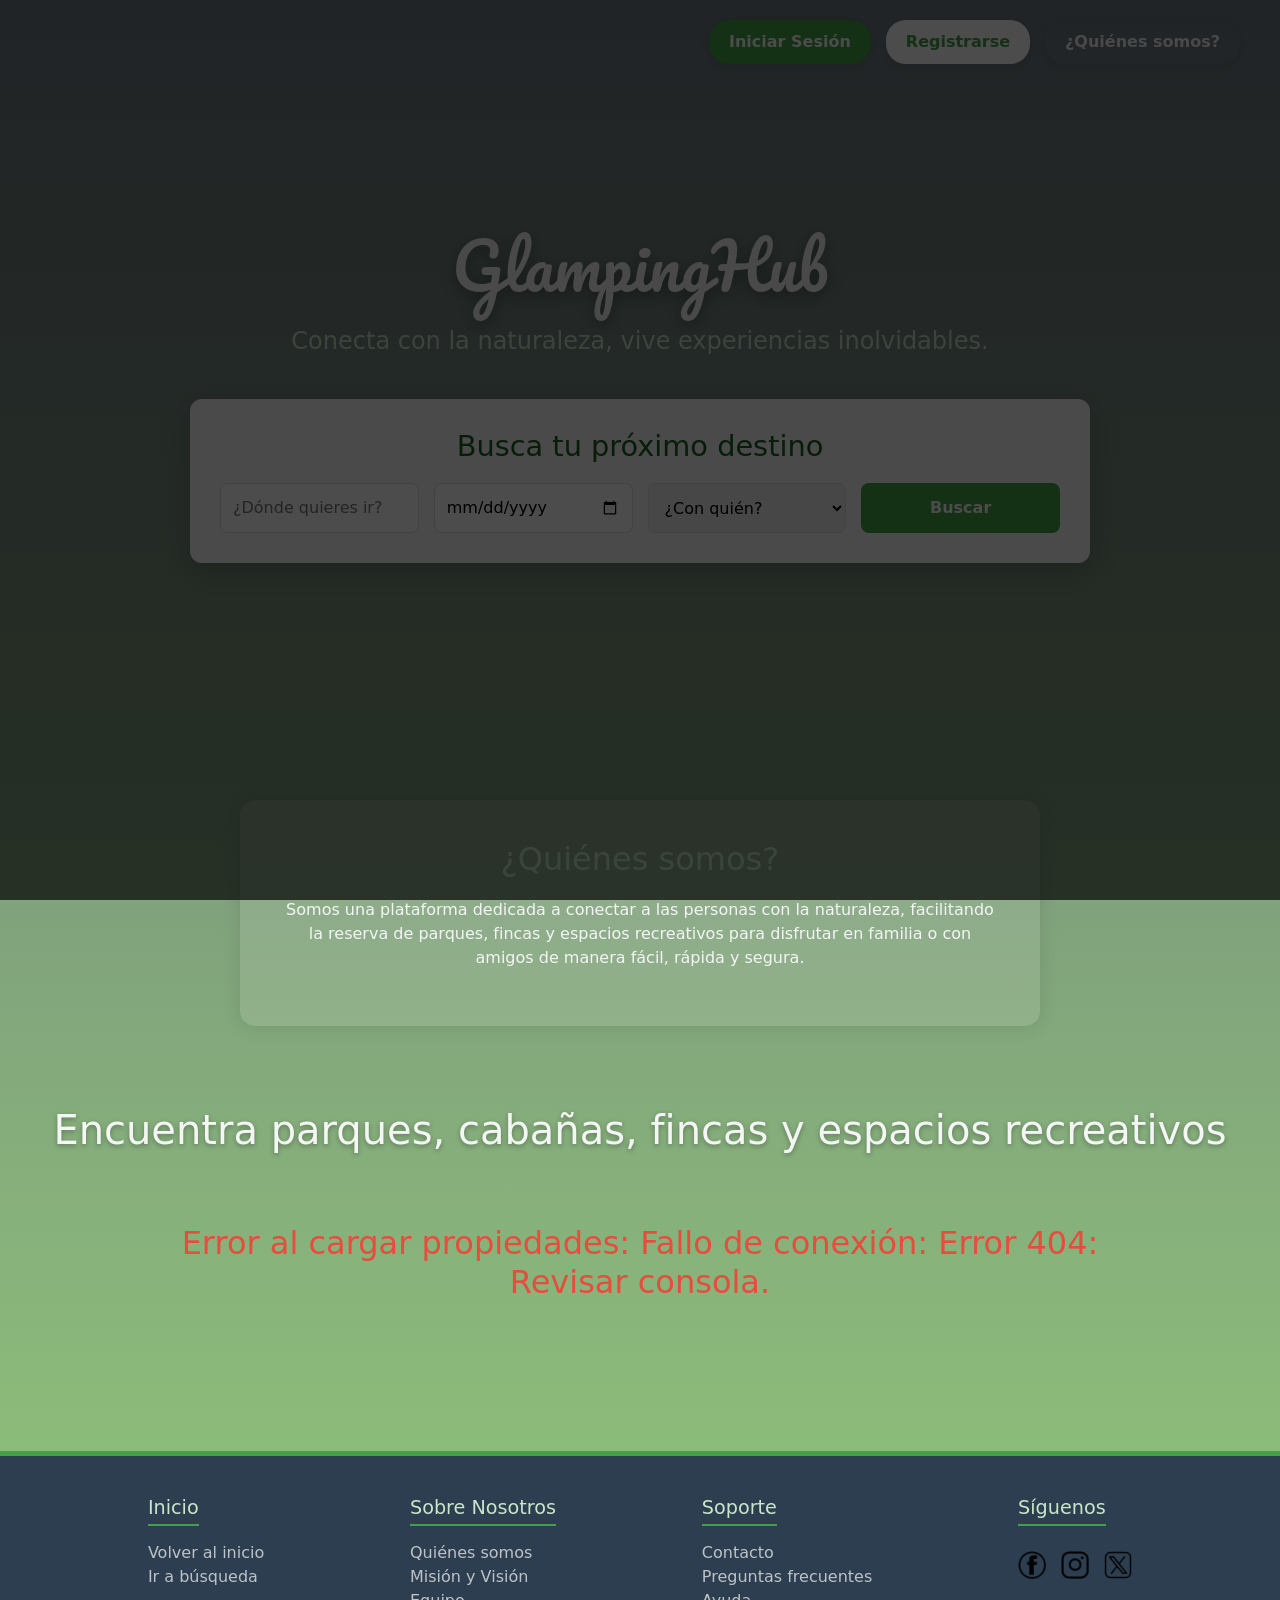
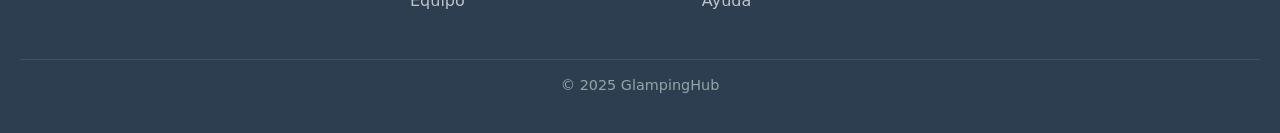
==== demos/glampinghub/index.html @ 19030af2 "Demo GlampingHub: página principal" ====
<!DOCTYPE html>
<html lang="es">
<head>
    <meta charset="UTF-8">
    <title>GlampingHub - Reserva tu Aventura</title>

    <link rel="stylesheet" href="ESTILOS/main.css">
    <link href="https://cdn.jsdelivr.net/npm/bootstrap@5.3.3/dist/css/bootstrap.min.css" rel="stylesheet">
    <link href="https://fonts.googleapis.com/css2?family=Pacifico&family=Roboto:wght@400;700&display=swap" rel="stylesheet">
</head>
<body>

<div class="top-bar">
    <button class="btn-login" onclick="openModal('login')">Iniciar Sesión</button>
    <button class="btn-register" onclick="openModal('register')">Registrarse</button>
    <button class="btn-about" onclick="document.getElementById('about').scrollIntoView({behavior:'smooth'})">¿Quiénes somos?</button>
</div>

<div class="header-content">
    <div class="brand">GlampingHub</div>
    <div class="nature-phrase">Conecta con la naturaleza, vive experiencias inolvidables.</div>

    <section class="search-section" id="buscar">
        <h2 class="title">Busca tu próximo destino</h2>
        <div class="search-box">
            <input type="text" id="destino" placeholder="¿Dónde quieres ir?" aria-label="Destino" />
            <input type="date" id="fecha" aria-label="Fecha" />
            <select id="companeros" aria-label="Con quién">
                <option value="">¿Con quién?</option>
                <option value="solo">Solo</option>
                <option value="pareja">Pareja</option>
                <option value="familia">Familia</option>
                <option value="amigos">Amigos</option>
            </select>
            <button type="button" onclick="buscar()">Buscar</button>
        </div>
    </section>
</div>

<div id="modal-bg" class="modal-bg" onclick="closeModal()"></div>

<div id="modal-login" class="gh-modal login-modal" style="display:none;">
    <h2 class="modal-title">Iniciar Sesión</h2>
    <input type="email" id="login-email" placeholder="Correo electrónico" required>
    <input type="password" id="login-password" placeholder="Contraseña" required>
    <button onclick="handleLogin()" class="btn-modal-primary">Entrar</button>
    <button onclick="closeModal()" class="btn-modal-secondary">Cerrar</button>
</div>

<div id="modal-register" class="gh-modal register-modal" style="display:none;">
    <h2 class="modal-title">Registrarse</h2>
    <input type="text" id="register-name" placeholder="Nombre completo" required>
    <input type="email" id="register-email" placeholder="Correo electrónico" required>
    <input type="password" id="register-password" placeholder="Contraseña" required>
    <button onclick="handleRegister()" class="btn-modal-primary">Registrarse</button>
    <button onclick="closeModal()" class="btn-modal-secondary">Cerrar</button>
</div>

<section id="about" class="about-section">
    <h2 class="section-title">¿Quiénes somos?</h2>
    <p>
        Somos una plataforma dedicada a conectar a las personas con la naturaleza, facilitando la reserva de parques, fincas y espacios recreativos para disfrutar en familia o con amigos de manera fácil, rápida y segura.
    </p>
</section>

<div class="section-titles">
    <h2>Encuentra parques, cabañas, fincas y espacios recreativos</h2>
</div>

<div id="resultado_busqueda" style="display: none; justify-content: center; align-items: center; padding: 40px; min-height: 50vh; flex-direction: column;">
</div>

<div id="propiedades_glamping" class="glamping-grid">
</div>

<footer class="footer">
    <div class="footer-container">
        <div class="footer-section"><h4>Inicio</h4><ul><li><a href="index.html">Volver al inicio</a></li><li><a href="#buscar">Ir a búsqueda</a></li></ul></div>
        <div class="footer-section"><h4>Sobre Nosotros</h4><ul><li><a href="HTML/sobreNosotros.html">Quiénes somos</a></li><li><a href="HTML/sobreNosotros.html">Misión y Visión</a></li><li><a href="HTML/sobreNosotros.html">Equipo</a></li></ul></div>
        <div class="footer-section"><h4>Soporte</h4><ul><li><a href="HTML/soporte.html">Contacto</a></li><li><a href="HTML/soporte.html">Preguntas frecuentes</a></li><li><a href="HTML/soporte.html">Ayuda</a></li></ul></div>
        <div class="footer-section"><h4>Síguenos</h4><div class="social-icons"><a href="#"><img src="IMAGENES/fb_icon-icons.com_65434.png" alt="Facebook" class="social-icon"></a><a href="#"><img src="IMAGENES/instagram_f_icon-icons.com_65485.png" alt="Instagram" class="social-icon"></a><a href="#"><img src="IMAGENES/twitter_x_logo_icon_258955.png" alt="Twitter" class="social-icon"></a></div></div>
    </div>
    <p class="footer-copy">&copy; 2025 GlampingHub</p>
</footer>

<script src="JS/demo-api.js"></script>
<script src="JS/App.js"></script>
<script src="https://cdn.jsdelivr.net/npm/bootstrap@5.3.3/dist/js/bootstrap.bundle.min.js"></script>
</body>
</html>
---- demos/glampinghub/ESTILOS/main.css ----
/* Importar fuentes */
@import url('https://fonts.googleapis.com/css2?family=Pacifico&family=Roboto:wght@300;400;700&display=swap');

/* Reset y Estilos Base */
* { box-sizing: border-box; margin: 0; padding: 0; }
body {
    font-family: 'Roboto', sans-serif;
    color: #333;
    min-height: 100vh;
    background: 
        linear-gradient(rgba(34, 49, 63, 0.65), rgba(86, 171, 47, 0.65)),
        url('https://images.unsplash.com/photo-1506744038136-46273834b3fb?auto=format&fit=crop&w=1500&q=80') no-repeat center center fixed;
    background-size: cover;
}

/* Colores Clave */
:root {
    --color-primary: #43a047; /* Verde Oscuro Principal */
    --color-secondary: #c8e6c9; /* Verde Claro */
    --color-accent: #ffb300; /* Amarillo/Naranja para énfasis */
    --color-text-light: #f3f6f4;
    --color-text-dark: #1b5e20;
    --color-bg-dark: #2c3e50; /* Azul Oscuro para Footer */
}

/* === BARRA SUPERIOR Y HEADER === */

.top-bar {
    display: flex;
    justify-content: flex-end;
    align-items: center;
    padding: 20px 40px;
    position: fixed;
    top: 0;
    left: 0;
    width: 100%;
    z-index: 100;
    transition: background-color 0.3s;
}
.top-bar button {
    margin-left: 15px;
    padding: 10px 20px;
    border-radius: 20px;
    border: none;
    font-weight: 700;
    cursor: pointer;
    transition: background 0.3s;
    box-shadow: 0 2px 10px rgba(0,0,0,0.1);
}
.btn-login, .btn-register, .btn-logout, .btn-admin {
    background: var(--color-primary);
    color: white;
}
.btn-register {
    background: white;
    color: var(--color-primary);
    border: 2px solid var(--color-primary);
}
.btn-about {
    background: transparent;
    color: var(--color-text-light);
    border: 1px solid var(--color-text-light);
}

.header-content {
    min-height: 80vh;
    display: flex;
    flex-direction: column;
    align-items: center;
    justify-content: center;
    text-align: center;
    padding-top: 100px;
}

.brand {
    font-family: 'Pacifico', cursive;
    font-size: 4em;
    color: var(--color-text-light);
    text-shadow: 0 4px 15px rgba(0,0,0,0.4);
    margin-bottom: 10px;
}

.nature-phrase {
    font-size: 1.5em;
    color: var(--color-secondary);
    margin-bottom: 40px;
    font-weight: 300;
}

/* === BUSCADOR ESTÉTICO === */
.search-section {
    width: 90%;
    max-width: 900px;
    background: rgba(255,255,255,0.95);
    border-radius: 12px;
    box-shadow: 0 8px 30px rgba(0,0,0,0.2);
    padding: 30px;
    margin-bottom: 40px;
}

.search-section .title {
    color: var(--color-text-dark);
    margin-bottom: 20px;
    font-size: 1.8em;
}

.search-box {
    display: grid;
    grid-template-columns: repeat(auto-fit, minmax(180px, 1fr));
    gap: 15px;
}

.search-box input,
.search-box select,
.search-box button {
    padding: 12px;
    border-radius: 8px;
    border: 1px solid #ddd;
    font-size: 1em;
    transition: all 0.2s;
}

.search-box button {
    background: var(--color-primary);
    color: white;
    border: none;
    font-weight: 700;
    cursor: pointer;
}
.search-box button:hover {
    background: #388e3c;
}

/* === MODALES (Login/Register/Admin) === */
.modal-bg {
    position: fixed;
    inset: 0;
    background: rgba(0, 0, 0, 0.7);
    z-index: 1000;
}
.gh-modal {
    position: fixed;
    top: 50%;
    left: 50%;
    transform: translate(-50%, -50%);
    background: white;
    padding: 35px;
    border-radius: 12px;
    box-shadow: 0 5px 25px rgba(0,0,0,0.5);
    z-index: 1001;
    min-width: 350px;
    text-align: center;
}
.modal-title {
    color: var(--color-primary);
    margin-bottom: 25px;
}
.gh-modal input {
    width: 100%;
    margin-bottom: 15px;
    padding: 10px;
    border-radius: 6px;
    border: 1px solid #ccc;
}
.btn-modal-primary {
    width: 100%;
    background: var(--color-primary);
    color: white;
    padding: 12px;
    border: none;
    border-radius: 6px;
    font-weight: 700;
    cursor: pointer;
    margin-bottom: 10px;
}
.btn-modal-secondary {
    width: 100%;
    background: #eee;
    color: #333;
    padding: 10px;
    border: none;
    border-radius: 6px;
    cursor: pointer;
}

/* === SECCIONES DE CONTENIDO === */

.about-section {
    margin: 80px auto;
    max-width: 800px;
    padding: 40px;
    text-align: center;
    background: rgba(255, 255, 255, 0.1);
    border-radius: 15px;
    color: var(--color-text-light);
    box-shadow: 0 0 20px rgba(0,0,0,0.1);
}

.section-title {
    color: var(--color-secondary);
    margin-bottom: 20px;
}

.section-titles {
    text-align: center;
    margin: 60px 0 30px 0;
    padding: 0 20px;
}
.section-titles h2 {
    font-size: 2.5em;
    color: var(--color-text-light);
    margin-bottom: 8px;
    text-shadow: 0 2px 5px rgba(0,0,0,0.3);
}
.section-titles h3 {
    font-size: 1.2em;
    color: var(--color-secondary);
    font-weight: 300;
}

/* === LISTADO DE PROPIEDADES (GRID) === */
.glamping-grid {
    display: grid;
    grid-template-columns: repeat(auto-fit, minmax(300px, 1fr));
    gap: 30px;
    padding: 0 40px 60px 40px;
    max-width: 1200px;
    margin: 0 auto;
}

.glamping-card {
    background: white;
    border-radius: 12px;
    overflow: hidden;
    box-shadow: 0 6px 20px rgba(0, 0, 0, 0.15);
    transition: transform 0.2s ease, box-shadow 0.2s ease;
    cursor: pointer;
}
.glamping-card:hover {
    transform: translateY(-5px);
    box-shadow: 0 10px 30px rgba(0, 0, 0, 0.25);
}

.glamping-card img {
    width: 100%;
    height: 240px; 
    object-fit: cover;
}

/* --- Modal Detalle de Propiedad (gh-modal) --- */
.gh-modal-content {
    background: white;
    width: 550px;
    max-width: 95%;
    border-radius: 12px;
    padding: 20px;
    text-align: center;
    position: relative;
}

.gh-close {
    position: absolute;
    top: 10px;
    right: 14px;
    font-size: 24px;
    font-weight: 700;
    cursor: pointer;
    color: #555;
}

.gh-modal-content h2 {
    color: var(--color-primary);
    margin-bottom: 15px;
}
.gh-modal-content p {
    margin: 8px 0;
    font-size: 1.1em;
}

.btn-arrendar {
    padding: 12px 25px;
    background: var(--color-primary);
    color: white;
    border: none;
    border-radius: 6px;
    font-size: 1em;
    font-weight: bold;
    cursor: pointer;
    transition: background 0.3s;
    margin-top: 15px;
}
.btn-arrendar:hover {
    background: #388e3c;
}

/* Estilos para carrusel en modales */
.gh-modal .carousel-item img {
  height: 300px; 
}


/* === FOOTER === */
.footer {
    background: var(--color-bg-dark);
    color: #ecf0f1;
    padding: 40px 20px 20px;
    margin-top: 50px;
    border-top: 5px solid var(--color-primary);
}

.footer-container {
    display: flex;
    justify-content: space-around;
    flex-wrap: wrap;
    max-width: 1100px;
    margin: auto;
    gap: 30px;
}

.footer-section h4 {
    font-size: 1.2em;
    margin-bottom: 15px;
    color: var(--color-secondary);
    border-bottom: 2px solid var(--color-primary);
    display: inline-block;
    padding-bottom: 5px;
}

.footer-section ul {
    list-style: none;
    padding: 0;
}

.footer-section ul li a {
    color: #bdc3c7;
    text-decoration: none;
    transition: color 0.2s;
}

.footer-section ul li a:hover {
    color: white;
}

.social-icons {
    display: flex;
    gap: 15px;
    margin-top: 10px;
    justify-content: center;
}

.social-icon {
    width: 28px;
    height: 28px;
}

.footer-copy {
    text-align: center;
    margin-top: 30px;
    font-size: 0.9em;
    color: #95a5a6;
    border-top: 1px solid rgba(255,255,255,0.1);
    padding-top: 15px;
}

@media (max-width: 768px) {
    .glamping-grid { padding: 0 20px 40px 20px; }
    .top-bar { padding: 15px 20px; }
    .top-bar button { margin-left: 8px; padding: 8px 15px; }
    .search-box { grid-template-columns: 1fr; }
    .footer-container { flex-direction: column; text-align: center; }
    .footer-section h4 { border-bottom: none; }
}
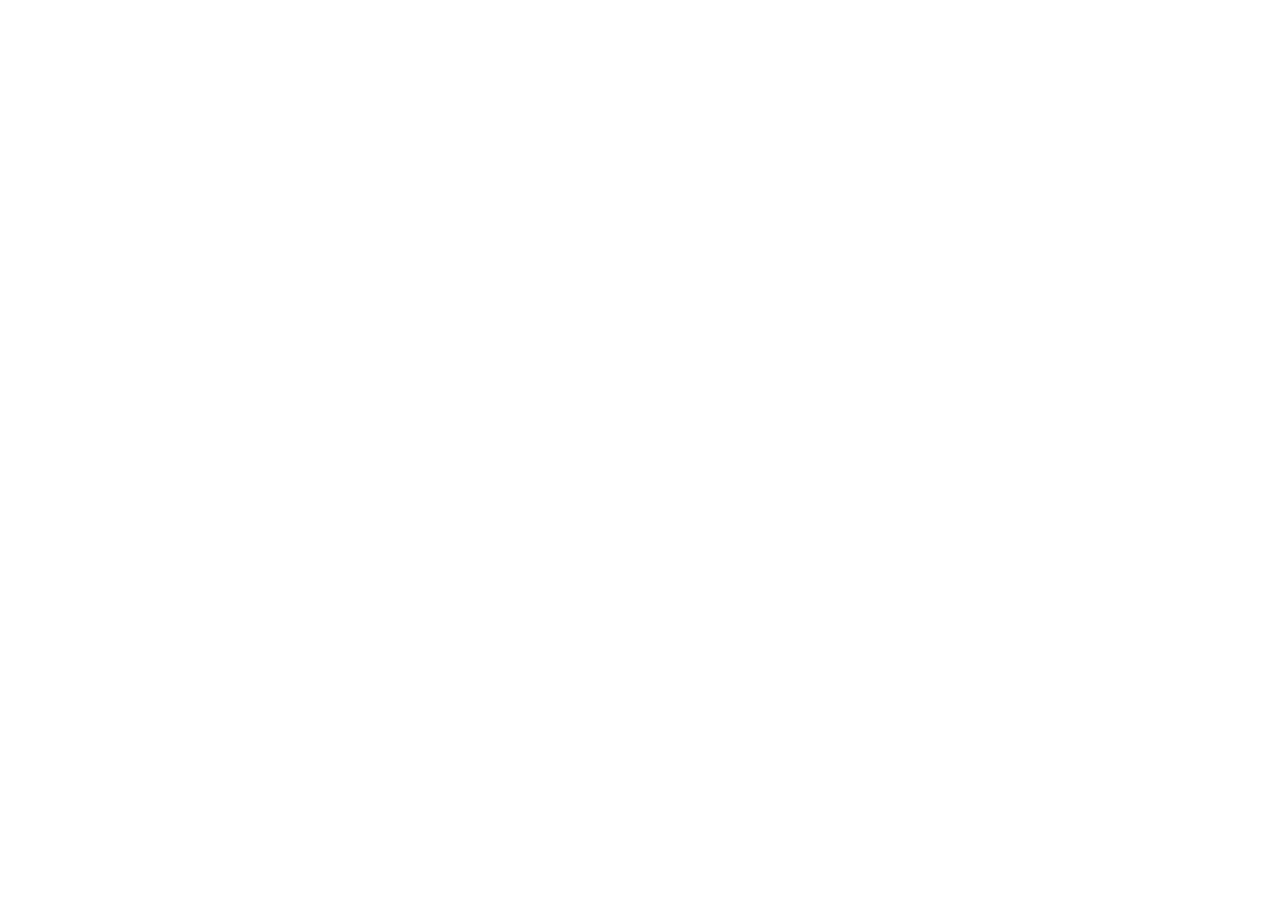
==== commit 3543d80f: "La demo simulada redirige a la app real" ====
--- a/demos/glampinghub/index.html
+++ b/demos/glampinghub/index.html
@@ -1,90 +1,15 @@
 <!DOCTYPE html>
 <html lang="es">
 <head>
-    <meta charset="UTF-8">
-    <title>GlampingHub - Reserva tu Aventura</title>
-
-    <link rel="stylesheet" href="ESTILOS/main.css">
-    <link href="https://cdn.jsdelivr.net/npm/bootstrap@5.3.3/dist/css/bootstrap.min.css" rel="stylesheet">
-    <link href="https://fonts.googleapis.com/css2?family=Pacifico&family=Roboto:wght@400;700&display=swap" rel="stylesheet">
+<meta charset="UTF-8">
+<meta name="viewport" content="width=device-width, initial-scale=1">
+<title>GlampingHub</title>
+<meta http-equiv="refresh" content="0; url=https://glampinghub-mzyu.onrender.com/">
+<link rel="canonical" href="https://glampinghub-mzyu.onrender.com/">
+<style>body{font-family:system-ui,sans-serif;background:#1f3b2a;color:#fff;display:grid;place-items:center;min-height:100vh;margin:0;text-align:center}a{color:#c8e6c9}</style>
 </head>
 <body>
-
-<div class="top-bar">
-    <button class="btn-login" onclick="openModal('login')">Iniciar Sesión</button>
-    <button class="btn-register" onclick="openModal('register')">Registrarse</button>
-    <button class="btn-about" onclick="document.getElementById('about').scrollIntoView({behavior:'smooth'})">¿Quiénes somos?</button>
-</div>
-
-<div class="header-content">
-    <div class="brand">GlampingHub</div>
-    <div class="nature-phrase">Conecta con la naturaleza, vive experiencias inolvidables.</div>
-
-    <section class="search-section" id="buscar">
-        <h2 class="title">Busca tu próximo destino</h2>
-        <div class="search-box">
-            <input type="text" id="destino" placeholder="¿Dónde quieres ir?" aria-label="Destino" />
-            <input type="date" id="fecha" aria-label="Fecha" />
-            <select id="companeros" aria-label="Con quién">
-                <option value="">¿Con quién?</option>
-                <option value="solo">Solo</option>
-                <option value="pareja">Pareja</option>
-                <option value="familia">Familia</option>
-                <option value="amigos">Amigos</option>
-            </select>
-            <button type="button" onclick="buscar()">Buscar</button>
-        </div>
-    </section>
-</div>
-
-<div id="modal-bg" class="modal-bg" onclick="closeModal()"></div>
-
-<div id="modal-login" class="gh-modal login-modal" style="display:none;">
-    <h2 class="modal-title">Iniciar Sesión</h2>
-    <input type="email" id="login-email" placeholder="Correo electrónico" required>
-    <input type="password" id="login-password" placeholder="Contraseña" required>
-    <button onclick="handleLogin()" class="btn-modal-primary">Entrar</button>
-    <button onclick="closeModal()" class="btn-modal-secondary">Cerrar</button>
-</div>
-
-<div id="modal-register" class="gh-modal register-modal" style="display:none;">
-    <h2 class="modal-title">Registrarse</h2>
-    <input type="text" id="register-name" placeholder="Nombre completo" required>
-    <input type="email" id="register-email" placeholder="Correo electrónico" required>
-    <input type="password" id="register-password" placeholder="Contraseña" required>
-    <button onclick="handleRegister()" class="btn-modal-primary">Registrarse</button>
-    <button onclick="closeModal()" class="btn-modal-secondary">Cerrar</button>
-</div>
-
-<section id="about" class="about-section">
-    <h2 class="section-title">¿Quiénes somos?</h2>
-    <p>
-        Somos una plataforma dedicada a conectar a las personas con la naturaleza, facilitando la reserva de parques, fincas y espacios recreativos para disfrutar en familia o con amigos de manera fácil, rápida y segura.
-    </p>
-</section>
-
-<div class="section-titles">
-    <h2>Encuentra parques, cabañas, fincas y espacios recreativos</h2>
-</div>
-
-<div id="resultado_busqueda" style="display: none; justify-content: center; align-items: center; padding: 40px; min-height: 50vh; flex-direction: column;">
-</div>
-
-<div id="propiedades_glamping" class="glamping-grid">
-</div>
-
-<footer class="footer">
-    <div class="footer-container">
-        <div class="footer-section"><h4>Inicio</h4><ul><li><a href="index.html">Volver al inicio</a></li><li><a href="#buscar">Ir a búsqueda</a></li></ul></div>
-        <div class="footer-section"><h4>Sobre Nosotros</h4><ul><li><a href="HTML/sobreNosotros.html">Quiénes somos</a></li><li><a href="HTML/sobreNosotros.html">Misión y Visión</a></li><li><a href="HTML/sobreNosotros.html">Equipo</a></li></ul></div>
-        <div class="footer-section"><h4>Soporte</h4><ul><li><a href="HTML/soporte.html">Contacto</a></li><li><a href="HTML/soporte.html">Preguntas frecuentes</a></li><li><a href="HTML/soporte.html">Ayuda</a></li></ul></div>
-        <div class="footer-section"><h4>Síguenos</h4><div class="social-icons"><a href="#"><img src="IMAGENES/fb_icon-icons.com_65434.png" alt="Facebook" class="social-icon"></a><a href="#"><img src="IMAGENES/instagram_f_icon-icons.com_65485.png" alt="Instagram" class="social-icon"></a><a href="#"><img src="IMAGENES/twitter_x_logo_icon_258955.png" alt="Twitter" class="social-icon"></a></div></div>
-    </div>
-    <p class="footer-copy">&copy; 2025 GlampingHub</p>
-</footer>
-
-<script src="JS/demo-api.js"></script>
-<script src="JS/App.js"></script>
-<script src="https://cdn.jsdelivr.net/npm/bootstrap@5.3.3/dist/js/bootstrap.bundle.min.js"></script>
+<p>GlampingHub ahora funciona con su servidor real.<br><a href="https://glampinghub-mzyu.onrender.com/">Abrir GlampingHub</a></p>
+<script>location.replace('https://glampinghub-mzyu.onrender.com/');</script>
 </body>
-</html>+</html>
